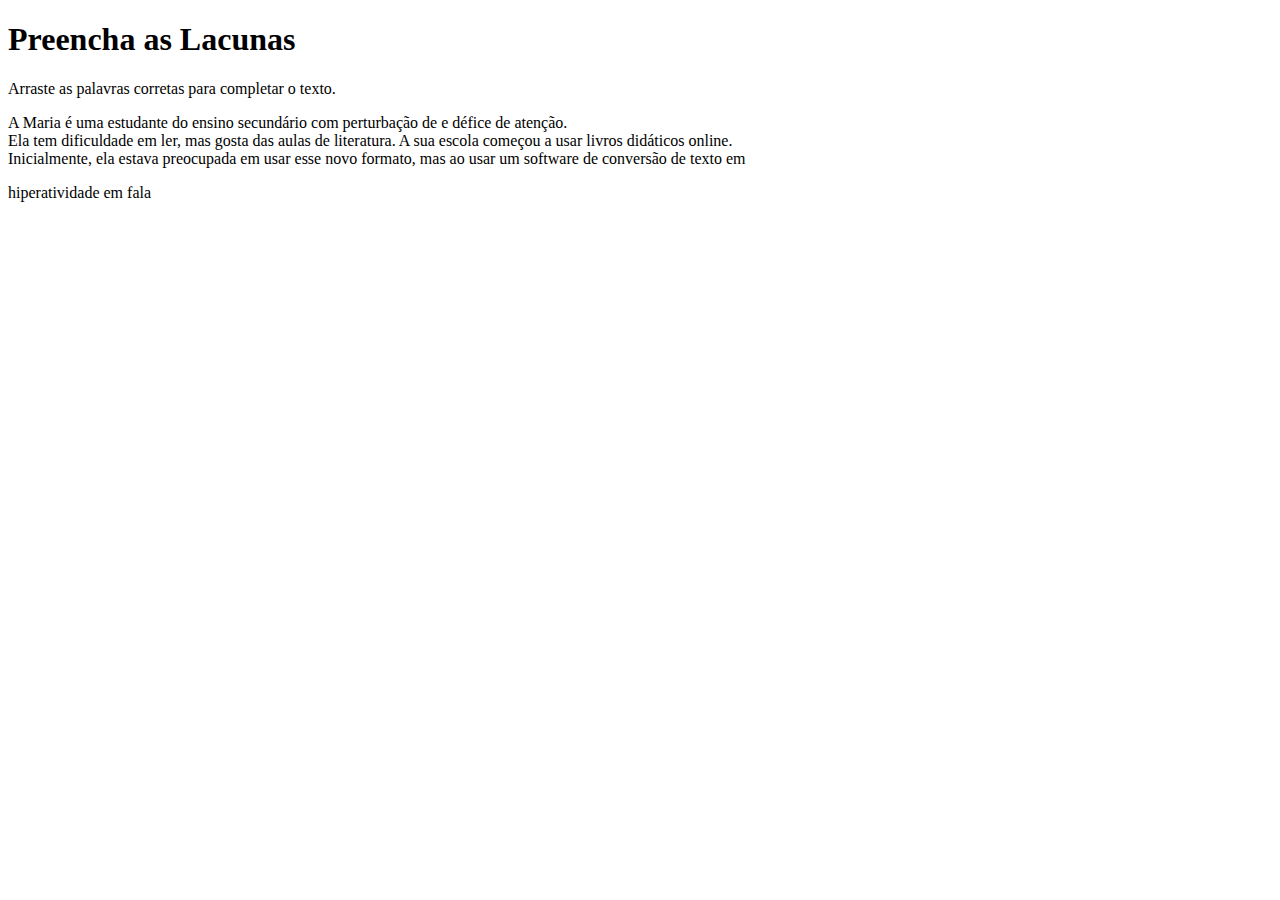
==== IA1ADU/index.html @ c7d9a518 "Add files via upload" ====
<!DOCTYPE html>
<html lang="pt">
<head>
  <meta charset="UTF-8">
  <meta name="viewport" content="width=device-width, initial-scale=1.0">
  <title>Jogo de Preenchimento de Lacunas</title>
  <link rel="stylesheet" href="style.css">
</head>
<body>
  <h1>Preencha as Lacunas</h1>
  <p>Arraste as palavras corretas para completar o texto.</p>
  
  <div id="text-container">
    <p>A Maria é uma estudante do ensino secundário com perturbação de <span class="drop-zone" data-word="hiperatividade"></span> e défice de atenção.
    <br> Ela tem dificuldade em ler, mas gosta das aulas de literatura. A sua escola começou a usar livros didáticos online.
    <br>Inicialmente, ela estava preocupada em usar esse novo formato, mas ao usar um software de conversão de texto em <span class="drop-zone" data-word="em fala"> 
    <br>
  </div>

  <div id="word-bank">
    <span class="draggable" draggable="true" data-word="hiperatividade">hiperatividade</span>
    <span class="draggable" draggable="true" data-word="texto">em fala</span>

  </div>

  <script src="script.js"></script>
</body>
</html>
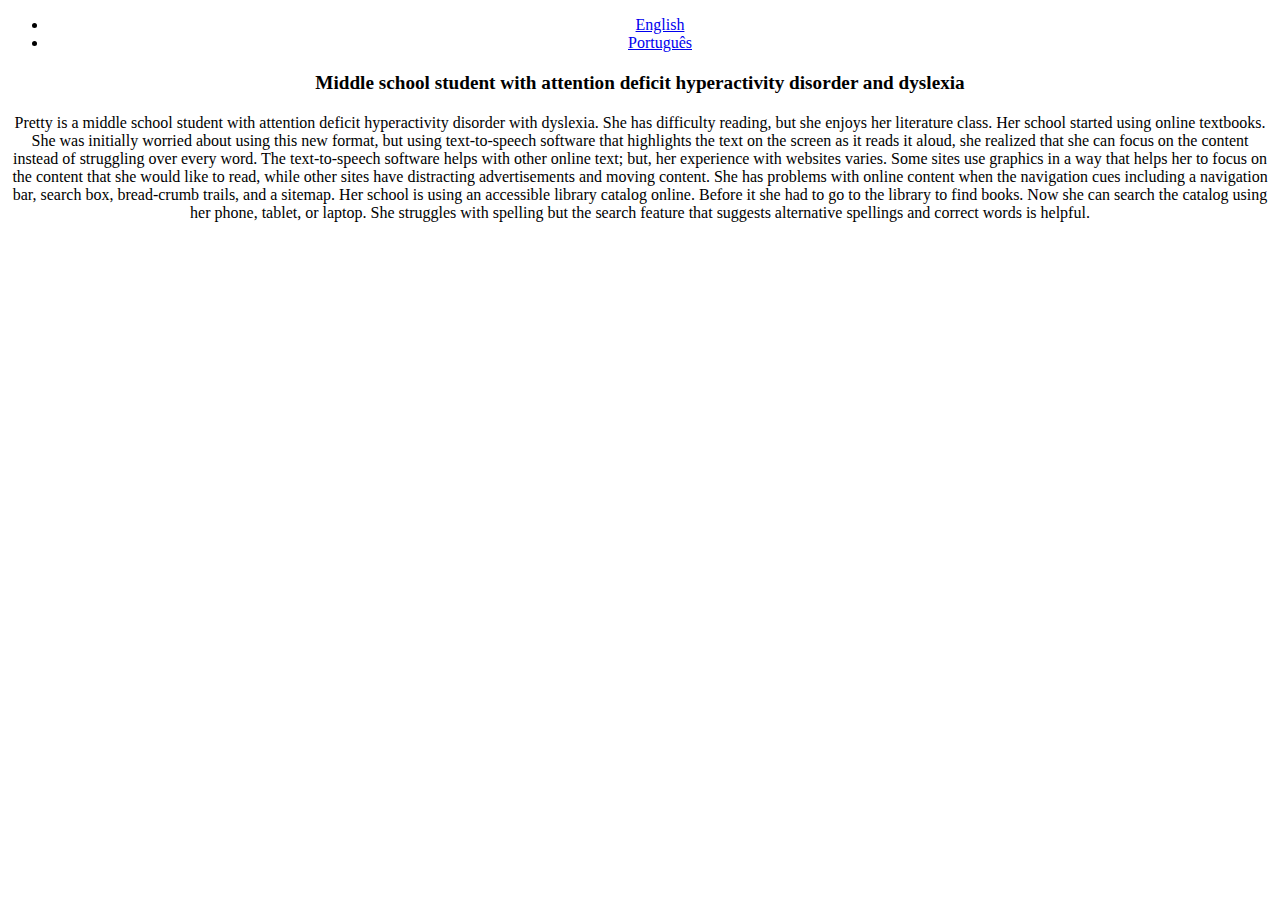
==== commit a096c6d8: "index" ====
--- a/IA1ADU/index.html
+++ b/IA1ADU/index.html
@@ -1,28 +1,27 @@
 <!DOCTYPE html>
-<html lang="pt">
-<head>
-  <meta charset="UTF-8">
-  <meta name="viewport" content="width=device-width, initial-scale=1.0">
-  <title>Jogo de Preenchimento de Lacunas</title>
-  <link rel="stylesheet" href="style.css">
-</head>
-<body>
-  <h1>Preencha as Lacunas</h1>
-  <p>Arraste as palavras corretas para completar o texto.</p>
-  
-  <div id="text-container">
-    <p>A Maria é uma estudante do ensino secundário com perturbação de <span class="drop-zone" data-word="hiperatividade"></span> e défice de atenção.
-    <br> Ela tem dificuldade em ler, mas gosta das aulas de literatura. A sua escola começou a usar livros didáticos online.
-    <br>Inicialmente, ela estava preocupada em usar esse novo formato, mas ao usar um software de conversão de texto em <span class="drop-zone" data-word="em fala"> 
-    <br>
-  </div>
-
-  <div id="word-bank">
-    <span class="draggable" draggable="true" data-word="hiperatividade">hiperatividade</span>
-    <span class="draggable" draggable="true" data-word="texto">em fala</span>
-
-  </div>
-
-  <script src="script.js"></script>
-</body>
-</html>
+<html lang="en">
+    <head>
+        <meta charset="UTF-8">
+        <meta name="viewport" content="width=device-width, initial-scale=1.0">
+        <title>Tradução de texto</title>
+        <link rel="stylesheet" href="css/styleEN.css">
+        <script src="scriptTRD.js"></script>
+        <!-- Other meta tags and stylesheets -->
+    </head>
+    <body>
+        <nav>
+            <ul>
+                <li>
+                    <a href="indexTRD.html" onclick="changeLanguage('en')">English</a>
+                </li>
+                <li>
+                    <a href="indexTRD.html" onclick="changeLanguage('pt')">Português</a> 
+                </li>
+            </ul>
+        </nav>
+        <main>
+            <h1 id="title-container" data-i18n="welcome-message">Middle school student with attention deficit hyperactivity disorder and dyslexia</h1>
+            <p data-i18n="text">Pretty is a middle school student with attention deficit hyperactivity disorder with dyslexia.</p>
+        </main>
+    </body>
+</html>--- a/IA1ADU/css/styleEN.css
+++ b/IA1ADU/css/styleEN.css
@@ -0,0 +1,32 @@
+body {
+    font-family: 'Montserrat';
+    text-align: center;
+  }
+  
+  #title-container {
+    margin: 20px;
+    font-size: 1.2em;
+  }
+  
+  .drop-zone {
+    display: inline-block;
+    width: 10px;
+    padding: 5px;
+    margin: 0 5px;
+    border-bottom: 2px solid #333;
+  }
+  
+  #word-bank {
+    margin-top: 20px;
+  }
+  
+  .draggable {
+    display: inline-block;
+    padding: 10px;
+    margin: 5px;
+    background-color: #4CAF50;
+    color: white;
+    border-radius: 4px;
+    cursor: move;
+  }
+  